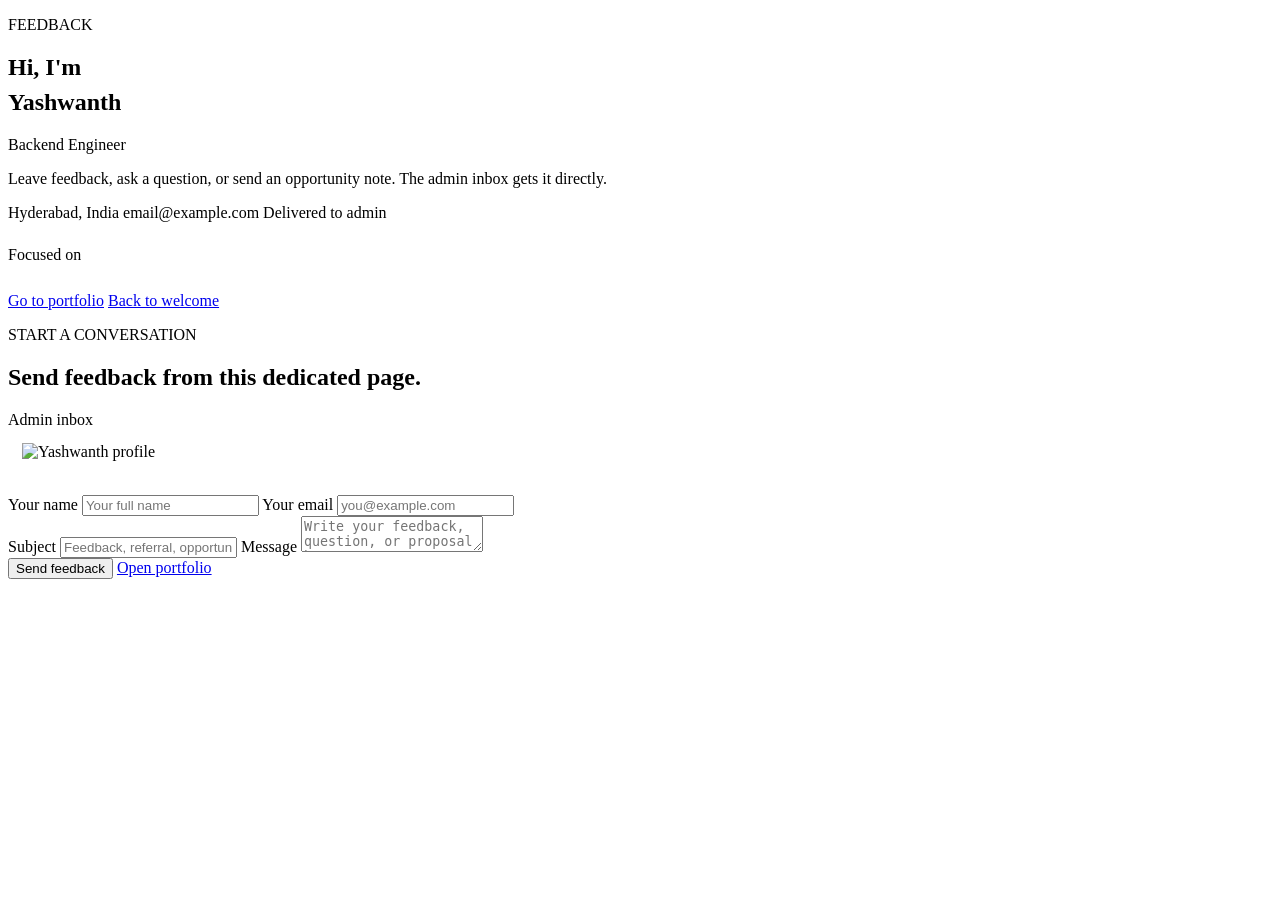
==== src/main/resources/static/feedback.html @ dc8954fa "FeedBack and welcome with backend added" ====
<!DOCTYPE html>
<html lang="en">

<head>
    <meta charset="UTF-8">
    <meta name="viewport" content="width=device-width, initial-scale=1.0">
    <title>Yashwanth | Feedback</title>
    <meta name="description" content="Send feedback directly to Yashwanth from a dedicated public page.">
    <link rel="preconnect" href="https://fonts.googleapis.com">
    <link rel="preconnect" href="https://fonts.gstatic.com" crossorigin>
    <link
        href="https://fonts.googleapis.com/css2?family=Space+Grotesk:wght@400;500;700&family=IBM+Plex+Sans:wght@400;500;600&display=swap"
        rel="stylesheet">
    <link rel="stylesheet" href="/api/v1/assets/css/variables.css">
    <link rel="stylesheet" href="/api/v1/assets/css/global.css">
    <link rel="stylesheet" href="/api/v1/assets/css/components.css">
    <link rel="stylesheet" href="/api/v1/assets/css/animations.css">
    <link rel="stylesheet" href="/api/v1/assets/css/responsive.css">
    <script defer src="https://cdnjs.cloudflare.com/ajax/libs/font-awesome/6.7.2/js/all.min.js"></script>
    <script defer src="https://cdnjs.cloudflare.com/ajax/libs/gsap/3.12.7/gsap.min.js"></script>
    <script defer src="https://cdnjs.cloudflare.com/ajax/libs/gsap/3.12.7/ScrollTrigger.min.js"></script>
    <script type="module" src="/api/v1/assets/js/main.js"></script>
</head>

<body data-page="feedback">
    <main>
        <section class="section welcome-hero">
            <div class="section-shell split-grid" style="align-items: center; gap: 36px;">
                <div class="welcome-copy" data-reveal>
                    <p class="eyebrow">FEEDBACK</p>
                    <h1>
                        <span class="hero-title-kicker" style="display:block; margin-bottom: 8px;">Hi, I'm</span>
                        <span id="feedback-full-name" class="hero-title-name highlight-violet" style="display:block; white-space: nowrap;">Yashwanth</span>
                    </h1>
                    <p id="feedback-designation" class="welcome-text" style="font-size: 1rem; margin-top: 10px;">Backend Engineer</p>
                    <p id="feedback-bio" class="welcome-text">Leave feedback, ask a question, or send an opportunity note. The admin inbox gets it directly.</p>

                    <div class="welcome-badges">
                        <span class="chip" id="feedback-location">Hyderabad, India</span>
                        <span class="chip" id="feedback-email">email@example.com</span>
                        <span class="chip">Delivered to admin</span>
                    </div>

                    <div class="hero-ticker" style="margin-top: 24px;">
                        <span class="hero-ticker-label">Focused on</span>
                        <div id="feedback-ticker-track" class="hero-ticker-track" aria-label="Scrolling focus areas"></div>
                    </div>

                    <div class="welcome-actions" style="margin-top: 28px;">
                        <a class="button button-primary" href="/api/v1/portfolio.html">Go to portfolio</a>
                        <a class="button button-secondary" href="/api/v1/index.html">Back to welcome</a>
                    </div>
                </div>

                <div class="welcome-preview" data-reveal>
                    <div class="welcome-preview-card">
                        <div class="welcome-preview-topline">
                            <div>
                                <p class="eyebrow">START A CONVERSATION</p>
                                <h2>Send feedback from this dedicated page.</h2>
                            </div>
                            <span class="chip">Admin inbox</span>
                        </div>
                        <div class="profile-card-container" style="padding: 0; margin-bottom: 20px; width: min(100%, 420px);">
                            <div class="profile-card" style="padding: 14px;">
                                <div class="profile-image-container">
                                    <img id="feedback-profile-img" src="/api/v1/assets/images/profile-placeholder.jpg" alt="Yashwanth profile">
                                </div>
                            </div>
                        </div>
                        <form id="contact-form" class="welcome-contact-form" novalidate>
                            <div class="field-grid">
                                <label>
                                    <span>Your name</span>
                                    <input class="input" name="name" required placeholder="Your full name">
                                </label>
                                <label>
                                    <span>Your email</span>
                                    <input class="input" type="email" name="email" required placeholder="you@example.com">
                                </label>
                            </div>
                            <label>
                                <span>Subject</span>
                                <input class="input" name="subject" required maxlength="150" placeholder="Feedback, referral, opportunity...">
                            </label>
                            <label>
                                <span>Message</span>
                                <textarea class="input textarea" name="message" required maxlength="5000" placeholder="Write your feedback, question, or proposal here."></textarea>
                            </label>
                            <div class="welcome-form-actions">
                                <button id="contact-submit" class="button button-primary" type="submit">Send feedback</button>
                                <a class="button button-secondary" href="/api/v1/portfolio.html">Open portfolio</a>
                            </div>
                            <p id="contact-status" class="form-status" aria-live="polite"></p>
                        </form>
                    </div>
                </div>
            </div>
        </section>
    </main>
</body>

</html>
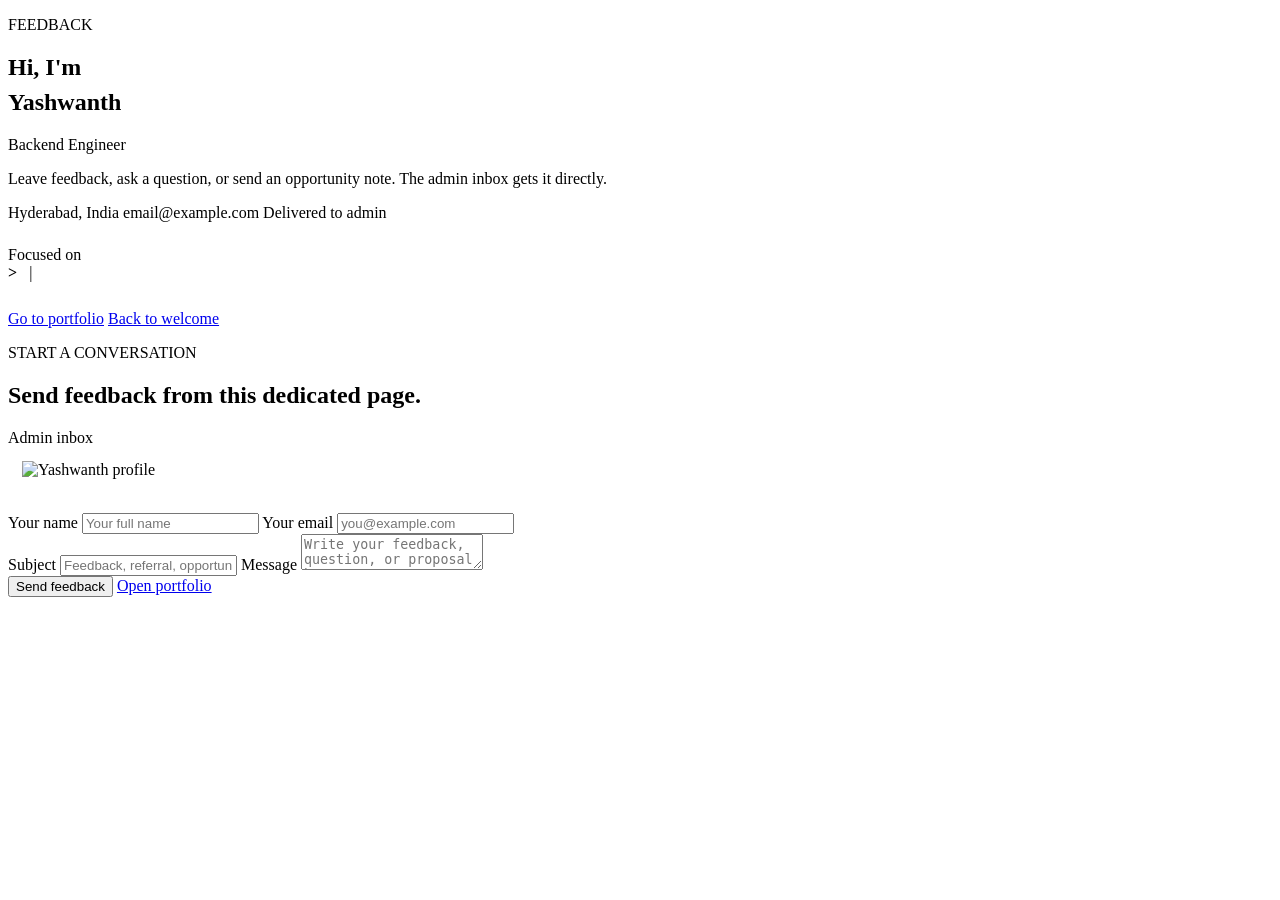
==== commit ddaaf226: "The text scrolling is changed to the text typing animation and fixed the color modes error" ====
--- a/src/main/resources/static/feedback.html
+++ b/src/main/resources/static/feedback.html
@@ -43,7 +43,10 @@
 
                     <div class="hero-ticker" style="margin-top: 24px;">
                         <span class="hero-ticker-label">Focused on</span>
-                        <div id="feedback-ticker-track" class="hero-ticker-track" aria-label="Scrolling focus areas"></div>
+                        <div class="hero-typewriter-container">
+                            <span class="typewriter-prompt" style="color: var(--accent); margin-right: 8px; font-weight: bold;">&gt;</span>
+                            <span id="feedback-typewriter-text" class="hero-typewriter-text"></span><span class="typewriter-cursor">|</span>
+                        </div>
                     </div>
 
                     <div class="welcome-actions" style="margin-top: 28px;">
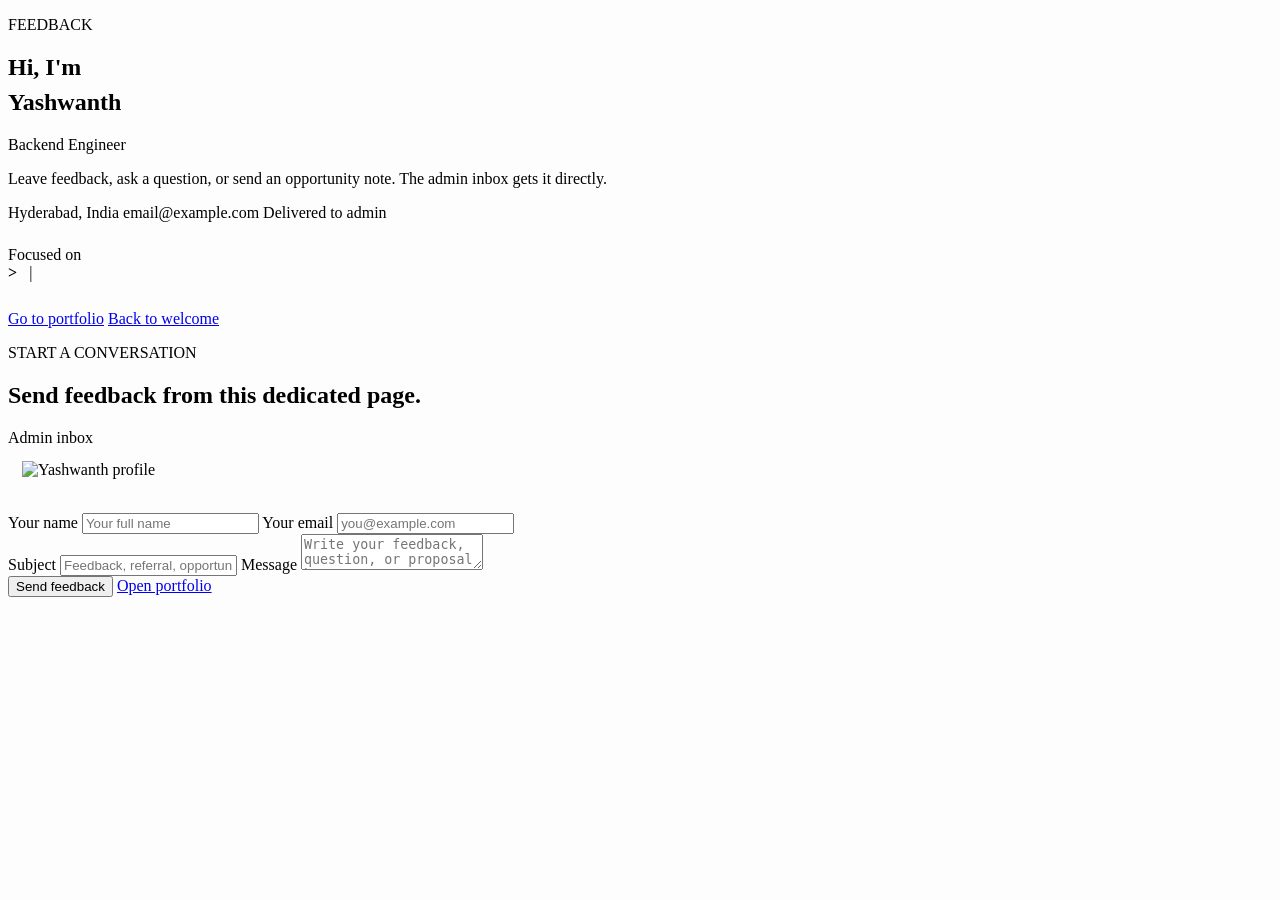
==== commit 8e42ff2e: "Fixed the login issue and changed the nav bar of the admn pages and changed the form of the prjects " ====
--- a/src/main/resources/static/feedback.html
+++ b/src/main/resources/static/feedback.html
@@ -3,6 +3,13 @@
 
 <head>
     <meta charset="UTF-8">
+    <script>
+        (function() {
+            var t = localStorage.getItem("pms-theme") || (window.matchMedia("(prefers-color-scheme: dark)").matches ? "dark" : "light");
+            document.documentElement.dataset.theme = t;
+            document.documentElement.style.backgroundColor = t === "dark" ? "#000000" : "#fdfdfd";
+        })();
+    </script>
     <meta name="viewport" content="width=device-width, initial-scale=1.0">
     <title>Yashwanth | Feedback</title>
     <meta name="description" content="Send feedback directly to Yashwanth from a dedicated public page.">
